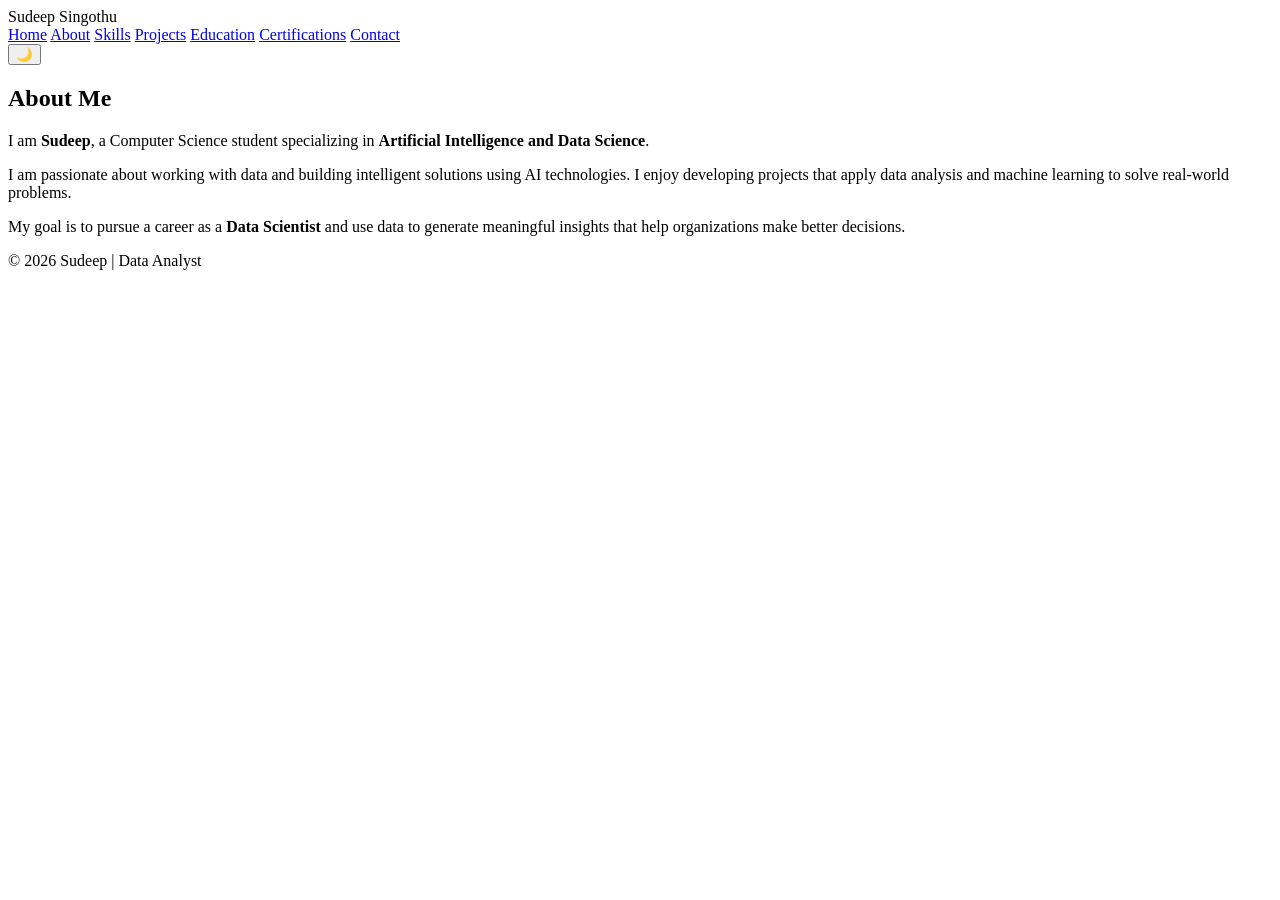
==== about.html @ 4b84912d "Add files via upload" ====
<!DOCTYPE html>
<html lang="en">

<head>

<meta charset="UTF-8">
<meta name="viewport" content="width=device-width, initial-scale=1.0">

<title>About | Sudeep</title>

<link href="https://fonts.googleapis.com/css2?family=Orbitron:wght@500;600&family=Montserrat:wght@400;700&family=Inter:wght@400;500&display=swap" rel="stylesheet">

<link rel="stylesheet" href="style.css">

</head>


<body>

<!-- NAVBAR -->

<header>

<nav class="navbar">

<div class="logo">Sudeep Singothu</div>

<div class="nav-links">

<a href="index.html">Home</a>
<a href="about.html" class="active">About</a>
<a href="skills.html">Skills</a>
<a href="projects.html">Projects</a>
<a href="education.html">Education</a>
<a href="certifications.html">Certifications</a>
<a href="contact.html">Contact</a>

</div>

<button class="dark-btn" onclick="toggleDarkMode()">🌙</button>

</nav>

</header>



<!-- ABOUT SECTION -->

<main>

<section class="page">

<h1>About Me</h1>

<p>
I am <strong>Sudeep</strong>, a Computer Science student specializing in 
<strong>Artificial Intelligence and Data Science</strong>.
</p>

<p>
I am passionate about working with data and building intelligent solutions 
using AI technologies. I enjoy developing projects that apply data analysis 
and machine learning to solve real-world problems.
</p>

<p>
My goal is to pursue a career as a <strong>Data Scientist</strong> and use 
data to generate meaningful insights that help organizations make 
better decisions.
</p>

</section>

</main>



<!-- FOOTER -->

<footer>

<p>© 2026 Sudeep | Data Analyst</p>

</footer>



<script>

/* DARK MODE */

function toggleDarkMode(){

document.body.classList.toggle("dark");

if(document.body.classList.contains("dark")){
localStorage.setItem("darkMode","enabled");
}else{
localStorage.setItem("darkMode","disabled");
}

}

if(localStorage.getItem("darkMode")==="enabled"){
document.body.classList.add("dark");
}

</script>


</body>
</html>
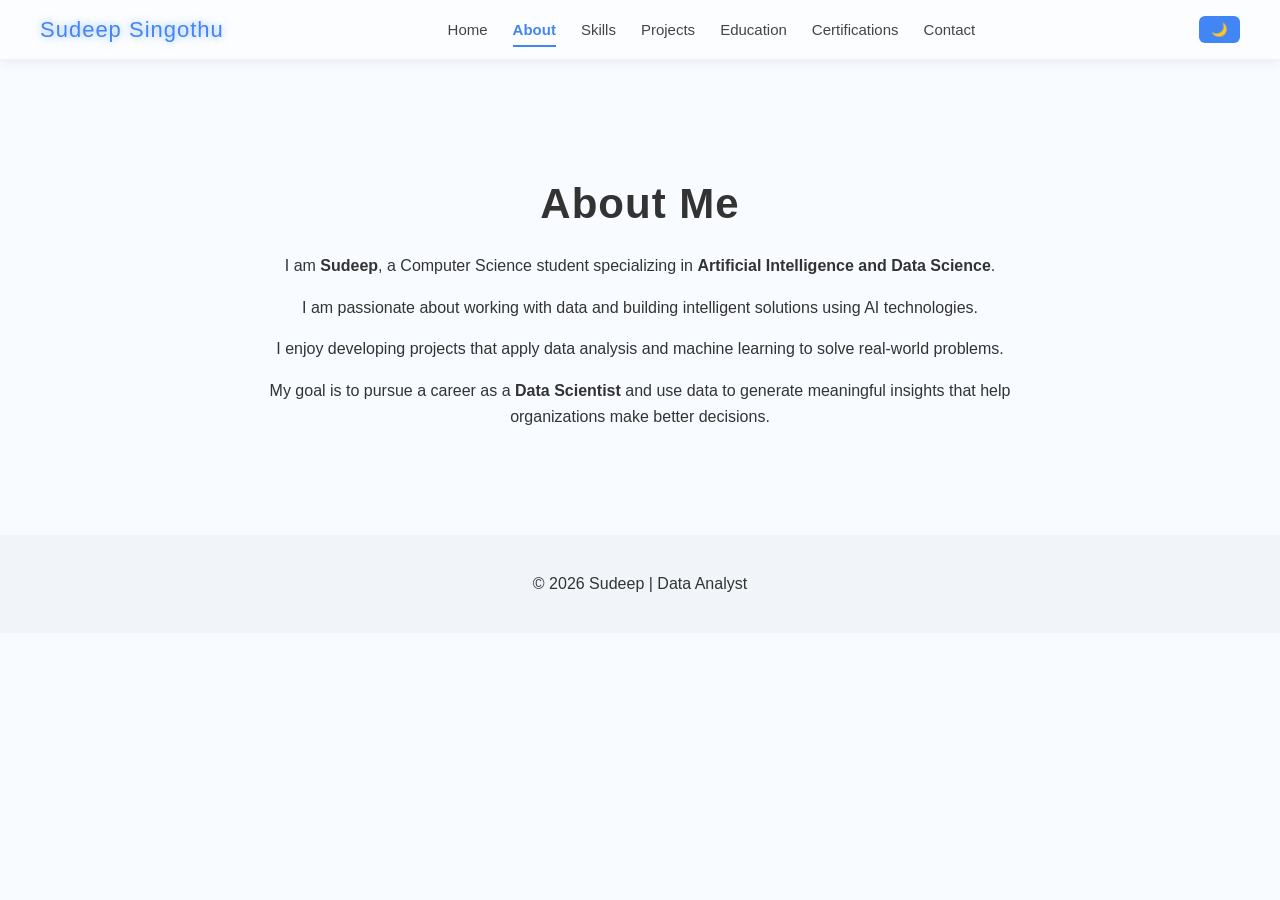
==== commit 48882c31: "about" ====
--- a/about.html
+++ b/about.html
@@ -10,14 +10,14 @@
 
 <link href="https://fonts.googleapis.com/css2?family=Orbitron:wght@500;600&family=Montserrat:wght@400;700&family=Inter:wght@400;500&display=swap" rel="stylesheet">
 
+<link rel="icon" type="image/svg+xml" href="favicon.svg">
+
 <link rel="stylesheet" href="style.css">
 
 </head>
 
 
 <body>
-
-<!-- NAVBAR -->
 
 <header>
 
@@ -45,11 +45,9 @@
 
 
 
-<!-- ABOUT SECTION -->
-
 <main>
 
-<section class="page">
+<section class="page about-page">
 
 <h1>About Me</h1>
 
@@ -60,7 +58,11 @@
 
 <p>
 I am passionate about working with data and building intelligent solutions 
-using AI technologies. I enjoy developing projects that apply data analysis 
+using AI technologies.
+</p>
+
+<p>
+I enjoy developing projects that apply data analysis 
 and machine learning to solve real-world problems.
 </p>
 
@@ -76,19 +78,13 @@
 
 
 
-<!-- FOOTER -->
-
 <footer>
-
 <p>© 2026 Sudeep | Data Analyst</p>
-
 </footer>
 
 
 
 <script>
-
-/* DARK MODE */
 
 function toggleDarkMode(){
 
@@ -108,6 +104,5 @@
 
 </script>
 
-
 </body>
-</html>+</html>
--- a/style.css
+++ b/style.css
@@ -0,0 +1,472 @@
+/* ================= GLOBAL SETTINGS ================= */
+
+*{
+box-sizing:border-box;
+scroll-behavior:smooth;
+}
+
+body{
+margin:0;
+font-family:'Inter', sans-serif;
+background:#f8fbff;
+color:#333;
+text-align:center;
+line-height:1.6;
+}
+
+
+/* ================= FONTS ================= */
+
+h1,h2,h3{
+font-family:'Montserrat', sans-serif;
+font-weight:700;
+letter-spacing:1px;
+}
+
+.logo{
+font-family:'Orbitron', sans-serif;
+font-size:22px;
+letter-spacing:1px;
+color:#4285F4;
+text-shadow:0 0 8px rgba(66,133,244,0.6);
+}
+
+.btn{
+font-family:'Montserrat', sans-serif;
+font-weight:600;
+}
+
+
+/* ================= NAVBAR (GLASS EFFECT) ================= */
+
+.navbar{
+position:fixed;
+top:0;
+left:0;
+width:100%;
+
+display:flex;
+justify-content:space-between;
+align-items:center;
+
+padding:12px 40px;
+
+background:rgba(255,255,255,0.6);
+backdrop-filter:blur(10px);
+
+box-shadow:0 2px 12px rgba(0,0,0,0.08);
+
+z-index:1000;
+}
+
+.nav-links{
+display:flex;
+gap:25px;
+}
+
+.nav-links a{
+text-decoration:none;
+font-size:15px;
+color:#444;
+position:relative;
+}
+
+/* underline animation */
+
+.nav-links a::after{
+content:"";
+position:absolute;
+left:0;
+bottom:-5px;
+width:0;
+height:2px;
+background:#4285F4;
+transition:0.3s;
+}
+
+.nav-links a:hover::after{
+width:100%;
+}
+
+.nav-links a.active{
+color:#4285F4;
+font-weight:600;
+}
+
+.nav-links a.active::after{
+width:100%;
+}
+
+
+/* ================= DARK MODE BUTTON ================= */
+
+.dark-btn{
+border:none;
+background:#4285F4;
+color:white;
+padding:6px 12px;
+border-radius:6px;
+cursor:pointer;
+}
+
+
+/* ================= HERO (ANIMATED GRADIENT) ================= */
+
+.hero{
+height:100vh;
+display:flex;
+flex-direction:column;
+justify-content:center;
+align-items:center;
+margin-top:60px;
+
+background:linear-gradient(
+270deg,
+#eaf4ff,
+#d6e9ff,
+#f5faff,
+#d6e9ff
+);
+
+background-size:400% 400%;
+animation:gradientMove 12s ease infinite;
+}
+
+/* gradient animation */
+
+@keyframes gradientMove{
+0%{background-position:0% 50%;}
+50%{background-position:100% 50%;}
+100%{background-position:0% 50%;}
+}
+
+
+/* ================= PROFILE ================= */
+
+.profile{
+width:220px;
+height:220px;
+border-radius:50%;
+object-fit:cover;
+
+border:6px solid #4285F4;
+
+margin-bottom:25px;
+
+display:block;
+margin-left:auto;
+margin-right:auto;
+}
+.profile{
+box-shadow:0 10px 30px rgba(66,133,244,0.4);
+}
+
+/* ================= TEXT ================= */
+
+h1{
+font-size:42px;
+margin:10px;
+}
+
+h2{
+color:#4285F4;
+height:30px;
+}
+
+/* glowing typing cursor */
+
+#typing::after{
+content:"|";
+margin-left:5px;
+animation:blink 1s infinite;
+color:#4285F4;
+}
+
+@keyframes blink{
+0%{opacity:1;}
+50%{opacity:0;}
+100%{opacity:1;}
+}
+
+.tagline{
+font-size:18px;
+margin-top:10px;
+}
+
+
+/* ================= BUTTON ================= */
+
+.btn{
+display:inline-block;
+margin-top:20px;
+padding:12px 25px;
+
+background:#4285F4;
+color:white;
+
+text-decoration:none;
+
+border-radius:6px;
+
+transition:all 0.3s ease;
+}
+
+.btn:hover{
+background:#2f6edb;
+transform:translateY(-3px) scale(1.05);
+box-shadow:0 10px 20px rgba(0,0,0,0.2);
+}
+
+
+/* ================= PAGE ================= */
+
+.page{
+margin-top:120px;
+padding:40px;
+
+max-width:900px;
+margin-left:auto;
+margin-right:auto;
+
+animation:fadeIn 0.8s ease;
+}
+
+@keyframes fadeIn{
+from{
+opacity:0;
+transform:translateY(15px);
+}
+to{
+opacity:1;
+transform:translateY(0);
+}
+}
+
+
+/* ================= SKILLS ================= */
+
+.skills-container{
+display:flex;
+flex-wrap:wrap;
+justify-content:center;
+gap:20px;
+margin-top:30px;
+}
+
+.skill-card{
+background:white;
+padding:15px 25px;
+border-radius:10px;
+
+box-shadow:0 10px 25px rgba(0,0,0,0.08);
+
+transition:0.35s;
+}
+
+.skill-card:hover{
+transform:translateY(-6px);
+box-shadow:0 20px 40px rgba(0,0,0,0.15);
+}
+
+
+/* ================= PROJECTS ================= */
+
+.projects{
+display:grid;
+grid-template-columns:repeat(auto-fit,minmax(250px,1fr));
+gap:25px;
+margin-top:40px;
+}
+
+.card{
+background:white;
+padding:20px;
+border-radius:12px;
+
+box-shadow:0 10px 25px rgba(0,0,0,0.08);
+
+transition:all 0.35s ease;
+}
+
+.card:hover{
+transform:translateY(-8px) scale(1.02);
+box-shadow:0 20px 40px rgba(0,0,0,0.15);
+}
+
+.project-img{
+width:100%;
+border-radius:8px;
+margin-bottom:10px;
+}
+
+
+/* ================= EDUCATION ================= */
+
+.education-container{
+display:flex;
+flex-direction:column;
+gap:20px;
+margin-top:30px;
+max-width:700px;
+margin-left:auto;
+margin-right:auto;
+}
+
+.education-card{
+background:white;
+padding:20px;
+border-radius:10px;
+
+box-shadow:0 10px 25px rgba(0,0,0,0.08);
+
+transition:0.35s;
+}
+
+.education-card:hover{
+transform:translateY(-5px);
+box-shadow:0 20px 40px rgba(0,0,0,0.15);
+}
+
+
+/* ================= CERTIFICATIONS ================= */
+
+.cert-container{
+display:flex;
+flex-wrap:wrap;
+justify-content:center;
+gap:20px;
+margin-top:30px;
+}
+
+.cert-card{
+background:white;
+padding:20px;
+border-radius:10px;
+
+box-shadow:0 10px 25px rgba(0,0,0,0.08);
+
+width:250px;
+
+transition:0.35s;
+}
+
+.cert-card:hover{
+transform:translateY(-5px);
+box-shadow:0 20px 40px rgba(0,0,0,0.15);
+}
+
+
+/* ================= CONTACT ================= */
+
+.contact-container{
+display:flex;
+justify-content:center;
+flex-wrap:wrap;
+gap:25px;
+margin-top:30px;
+}
+
+.contact-card{
+background:white;
+padding:20px 30px;
+border-radius:10px;
+
+box-shadow:0 10px 25px rgba(0,0,0,0.08);
+
+transition:0.35s;
+}
+
+.contact-card:hover{
+transform:translateY(-5px);
+box-shadow:0 20px 40px rgba(0,0,0,0.15);
+}
+
+.contact-card a{
+text-decoration:none;
+color:#4285F4;
+font-weight:600;
+}
+
+
+/* ================= FOOTER ================= */
+
+footer{
+margin-top:50px;
+padding:20px;
+background:#f1f5f9;
+}
+
+.dark footer{
+background:#1e1e1e;
+}
+
+
+/* ================= DARK MODE ================= */
+
+/* Fix hero dark mode */
+
+.dark .hero{
+background:linear-gradient(
+270deg,
+#1a1a1a,
+#222,
+#2a2a2a,
+#1a1a1a
+);
+
+background-size:400% 400%;
+animation:gradientMove 12s ease infinite;
+}
+.dark{
+background:#121212;
+color:white;
+}
+
+.dark .navbar{
+background:rgba(30,30,30,0.8);
+}
+
+.dark .nav-links a{
+color:white;
+}
+
+.dark .card,
+.dark .skill-card,
+.dark .education-card,
+.dark .cert-card,
+.dark .contact-card{
+background:#1e1e1e;
+color:white;
+}
+
+
+/* ================= MOBILE ================= */
+
+@media (max-width:768px){
+
+.navbar{
+flex-direction:column;
+gap:10px;
+padding:15px;
+}
+
+.nav-links{
+flex-wrap:wrap;
+justify-content:center;
+gap:15px;
+}
+
+.hero{
+padding:40px 20px;
+}
+
+.profile{
+width:140px;
+height:140px;
+}
+
+h1{
+font-size:32px;
+}
+
+}
